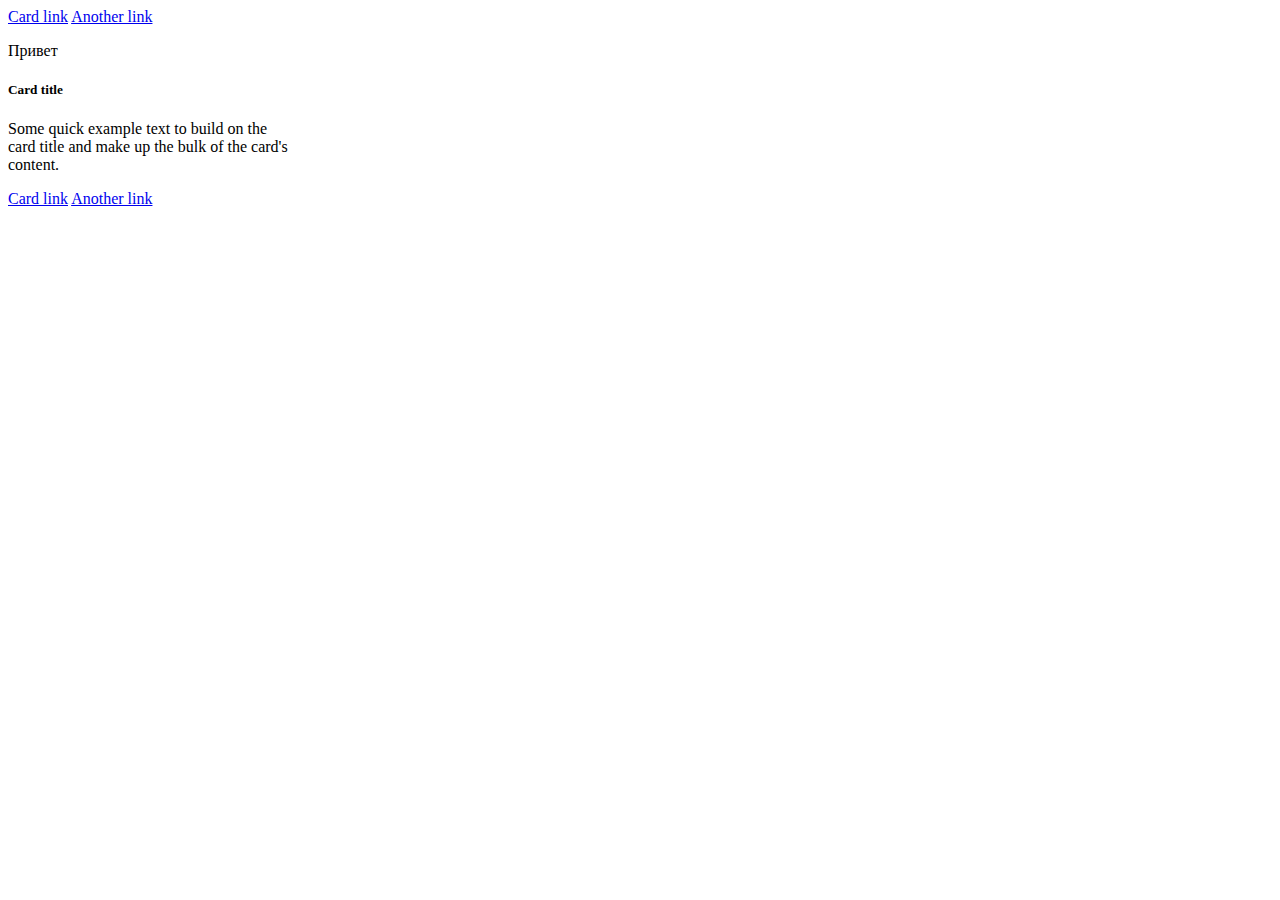
==== seminar_6_introDOM/index(homework).html @ f5394031 "added homeworks of seminar_6 and seminar_7" ====
<!DOCTYPE html>
<html lang="en">
<head>
    <meta charset="UTF-8">
    <meta name="viewport" content="width=device-width, initial-scale=1.0">
    <title>Введение в DOM</title>
</head>
<body>
    <!-- Обязательное задание.
    Выполнить все задачи в теге script. Комментарии, в которых написаны 
    задачи, не стирать, код с решением задачи пишем под комментарием.
    -->

  <a href="#" class="card-link">Card link</a>
  <a href="#" class="card-link">Another link</a>

  <div class="card" style="width: 18rem;">
    <div class="card-body">
      <h5 class="card-title" data-number="100">Card title</h5>
      <h6 class="card-subtitle mb-2 text-muted">Card subtitle</h6>
      <p class="card-text" data-number="50">
        Some quick example text to build on the card title and make up the bulk of the card's
        content.
      </p>
      <a href="#" id="super_link" class="card-link">Card link</a>
      <a href="#" class="card-link" data-number="50">Another link</a>
    </div>
  </div>
  <script>
    "use strict";

    // 1. Найти по id, используя getElementById, элемент с id равным "super_link" и
    // вывести этот элемент в консоль.

    const elem = document.getElementById('super_link');
    console.log(elem);

    // 2. Внутри всех элементов на странице, которые имеют класс "card-link",
    // поменяйте текст внутри элемента на "ссылка".

    const elements = document.querySelectorAll('card-link');
    elements.forEach(element => {
      element.textContent = 'ссылка';
    });

    // 3. Найти все элементы на странице с классом "card-link", которые лежат в
    // элементе с классом "card-body" и вывести полученную коллекцию в консоль.

    const elems = document.querySelectorAll('.card-body .card-link');
    console.log(elems);

    // 4. Найти первый попавшийся элемент на странице у которого есть атрибут
    // data-number со значением 50 и вывести его в консоль.

    const element = document.querySelector('[data-number="50"]');
    console.log(element);

    // 5. Выведите содержимое тега title в консоль.

    console.log(document.title);

    // 6. Получите элемент с классом "card-title" и выведите его родительский 
    // узел в консоль.

    const pElem = document.querySelector('.card-title').parentNode;
    console.log(pElem);

    // 7. Создайте тег p, запишите внутри него текст "Привет" и добавьте созданный
    // тег в начало элемента, который имеет класс "card".

    const pTag = document.createElement('p');
    pTag.textContent = 'Привет';
    document.querySelector('.card').prepend(pTag);

    // 8. Удалите тег h6 на странице.

    document.querySelector('h6').remove();

  </script>

    <!-- 
    <script src="./seminar.js"></script>
    -->
</body>
</html>
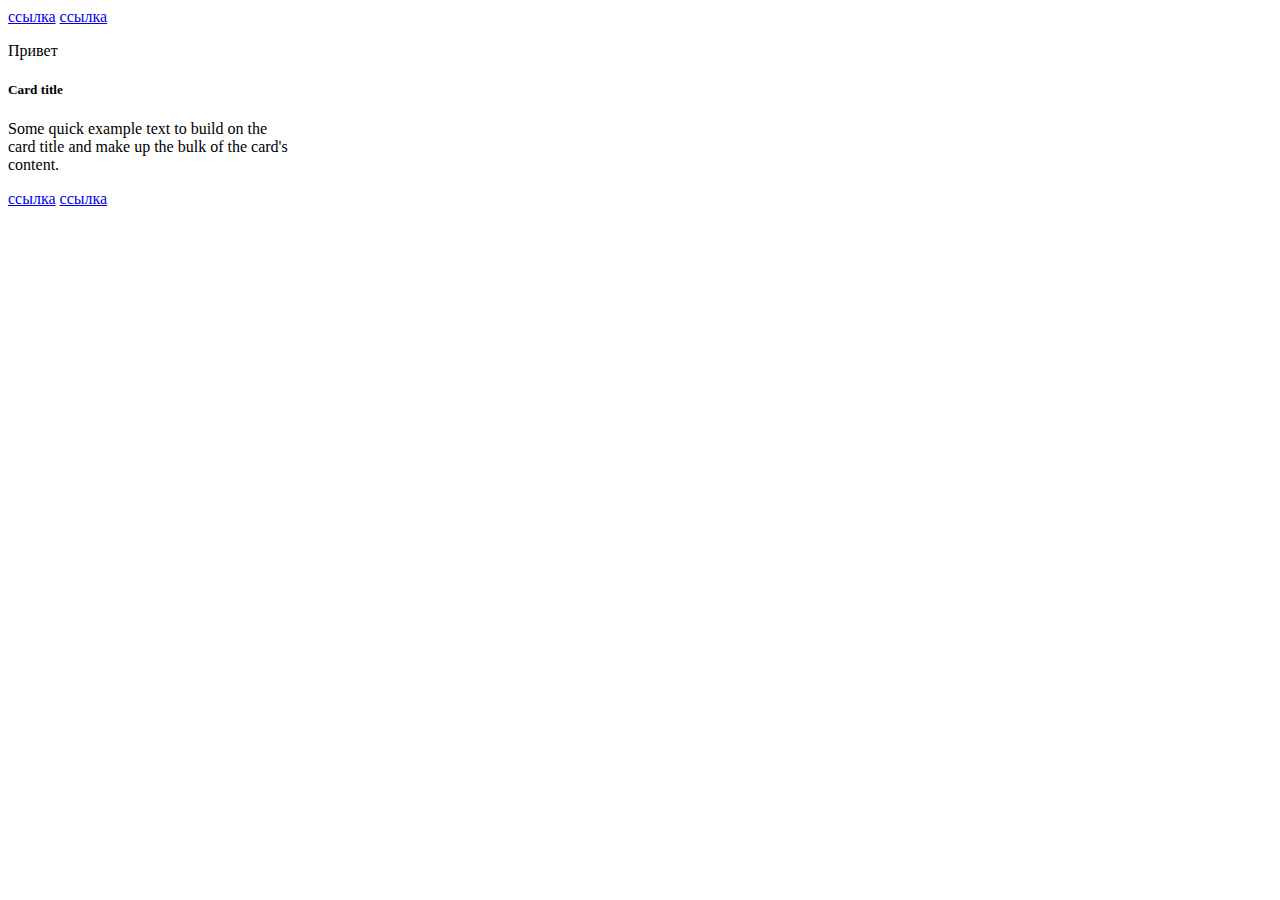
==== commit 8ea71bc1: "add folders" ====
--- a/seminar_6_introDOM/index(homework).html
+++ b/seminar_6_introDOM/index(homework).html
@@ -38,10 +38,14 @@
     // 2. Внутри всех элементов на странице, которые имеют класс "card-link",
     // поменяйте текст внутри элемента на "ссылка".
 
-    const elements = document.querySelectorAll('card-link');
+    const elements = document.querySelectorAll('.card-link');
     elements.forEach(element => {
       element.textContent = 'ссылка';
     });
+    // !!!!!
+    // селектор document.querySelectorAll('card-link') должен быть с точкой перед 
+    // "card-link", чтобы выбрать элементы с соответствующим классом
+
 
     // 3. Найти все элементы на странице с классом "card-link", которые лежат в
     // элементе с классом "card-body" и вывести полученную коллекцию в консоль.
